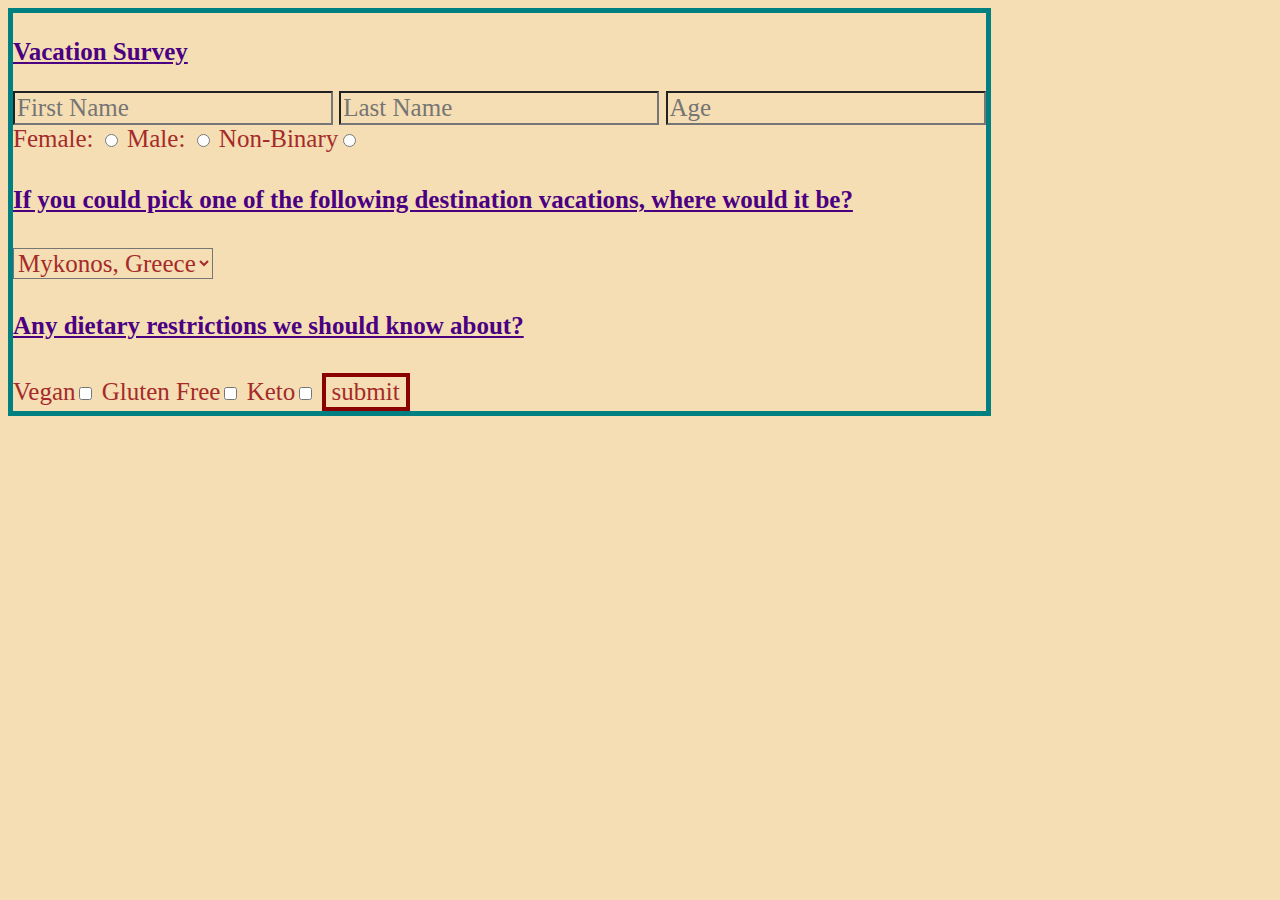
==== week-5/forms.html @ 2c720f63 "html inputs" ====
<!DOCTYPE html>

<head>
</head>
<link rel= "stylesheet" href="forms.css">


<body>
    <div id=formBox>

	<form name= 'form'>

        <h3>Vacation Survey</h3>

        <input type="text" id= "firstName"  placeholder="First Name" required />
        <input type="text" id="lastName" placeholder="Last Name" required />
        <input type="number" id="age"  placeholder="Age" required /><br>
        Female: <input type="radio" id="Gender" value='Female'/>
        Male: <input type="radio" id="Gender" value='Male'/>
        Non-Binary<input type="radio" id="Gender" value='Non-Binary'/>
        <h4>If you could pick one of the following destination vacations, where would it be?</h4>
        <select name= "option" required>
            <option value="Mykonos, Greece">Mykonos, Greece</option>
            <option value="Venice, Italy">Venice, Italy</option>
            <option value="Toulouse, France">Toulouse, France</option>
        </select>
        
        
        <h4>Any dietary restrictions we should know about?</h4>
        Vegan<input type="checkbox" id="diet" value="Vegan">
        Gluten Free<input type="checkbox" id="diet" value="Gluten Free">
        Keto<input type="checkbox" id="diet" value="Keto">
        <button id="button" name="submit">submit</button>
    </form>
</div>



	<script src="forms.js"></script>
</body>

</html>
---- week-5/forms.css ----
.formBox {
    box-sizing: border-box;
    width: max-content;
    border:5px solid teal;


}

* {
    font-family: Cambria;
    background-color: wheat;
    color: brown;
    font-size: 25px;
}

.button {
    border: 4px solid darkred;

}

h3, h4{
    text-decoration: underline;
    font-family: cursive;
    color: indigo;

}
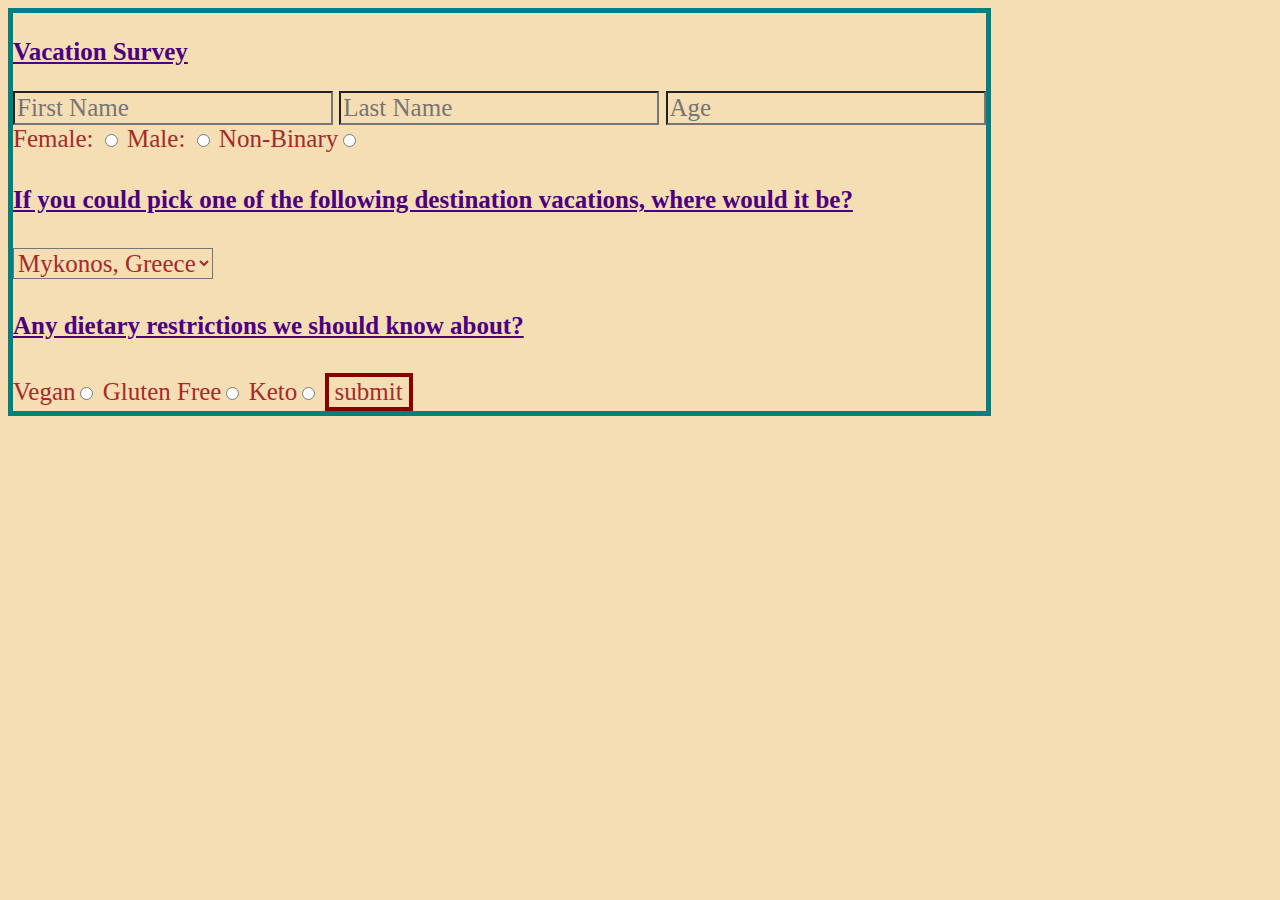
==== commit 03c4bca3: "Revised Files" ====
--- a/week-5/forms.html
+++ b/week-5/forms.html
@@ -15,9 +15,9 @@
         <input type="text" id= "firstName"  placeholder="First Name" required />
         <input type="text" id="lastName" placeholder="Last Name" required />
         <input type="number" id="age"  placeholder="Age" required /><br>
-        Female: <input type="radio" id="Gender" value='Female'/>
-        Male: <input type="radio" id="Gender" value='Male'/>
-        Non-Binary<input type="radio" id="Gender" value='Non-Binary'/>
+        Female: <input type="radio" id="Gender" value='Female'name="yes"/>
+        Male: <input type="radio" id="Gender" value='Male' name="yes"/>
+        Non-Binary<input type="radio" id="Gender" value='Non-Binary' name="yes"/>
         <h4>If you could pick one of the following destination vacations, where would it be?</h4>
         <select name= "option" required>
             <option value="Mykonos, Greece">Mykonos, Greece</option>
@@ -27,9 +27,9 @@
         
         
         <h4>Any dietary restrictions we should know about?</h4>
-        Vegan<input type="checkbox" id="diet" value="Vegan">
-        Gluten Free<input type="checkbox" id="diet" value="Gluten Free">
-        Keto<input type="checkbox" id="diet" value="Keto">
+        Vegan<input type="radio" id="diet" value="Vegan" name="select">
+        Gluten Free<input type="radio" id="diet" value="Gluten Free" name="select">
+        Keto<input type="radio" id="diet" value="Keto" name="select">
         <button id="button" name="submit">submit</button>
     </form>
 </div>
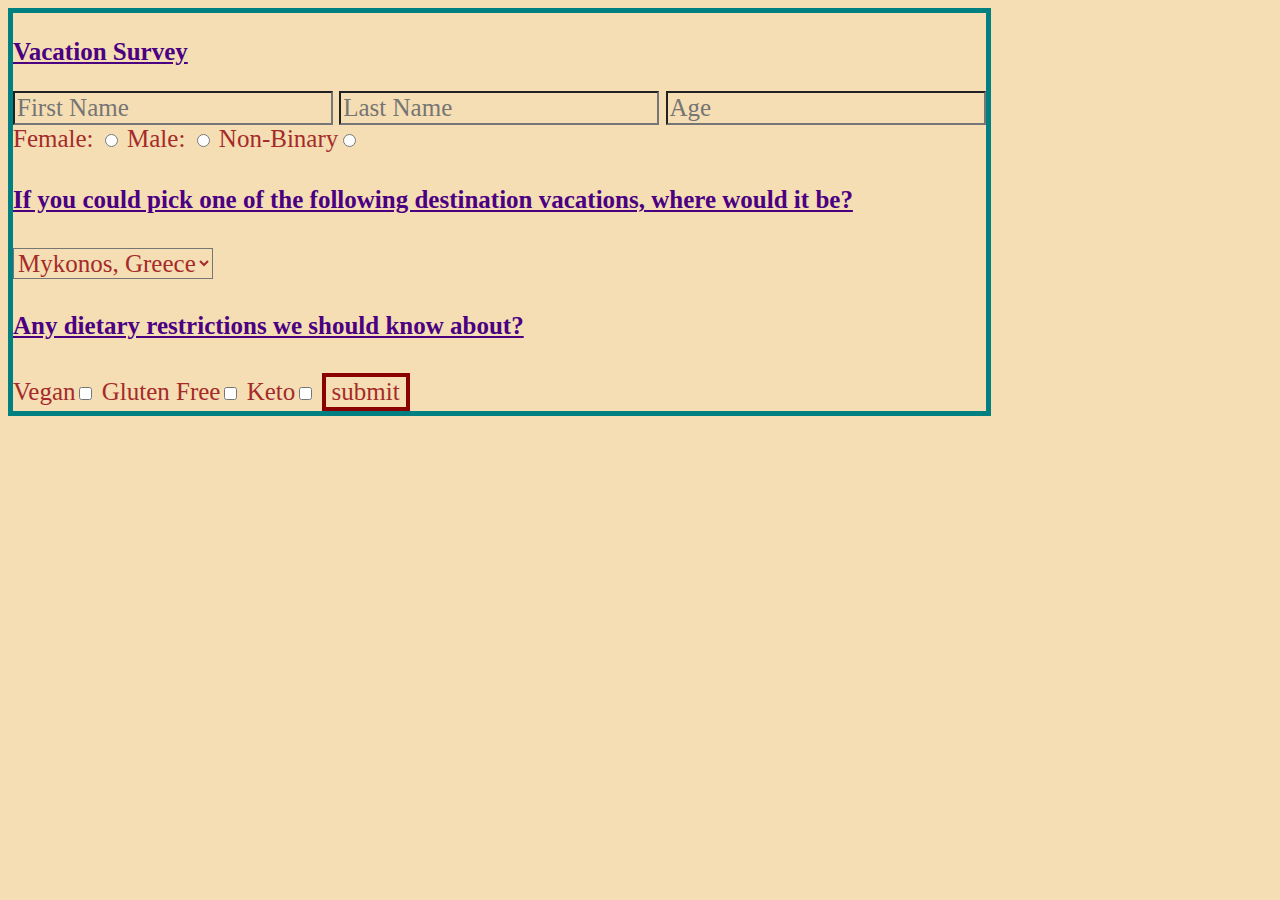
==== commit f0c17ab3: "updated form submission" ====
--- a/week-5/forms.html
+++ b/week-5/forms.html
@@ -27,9 +27,9 @@
         
         
         <h4>Any dietary restrictions we should know about?</h4>
-        Vegan<input type="radio" id="diet" value="Vegan" name="select">
-        Gluten Free<input type="radio" id="diet" value="Gluten Free" name="select">
-        Keto<input type="radio" id="diet" value="Keto" name="select">
+        Vegan<input type="checkbox" id="diet" value="Vegan" name="select">
+        Gluten Free<input type="checkbox" id="diet" value="Gluten Free" name="select">
+        Keto<input type="checkbox" id="diet" value="Keto" name="select">
         <button id="button" name="submit">submit</button>
     </form>
 </div>
